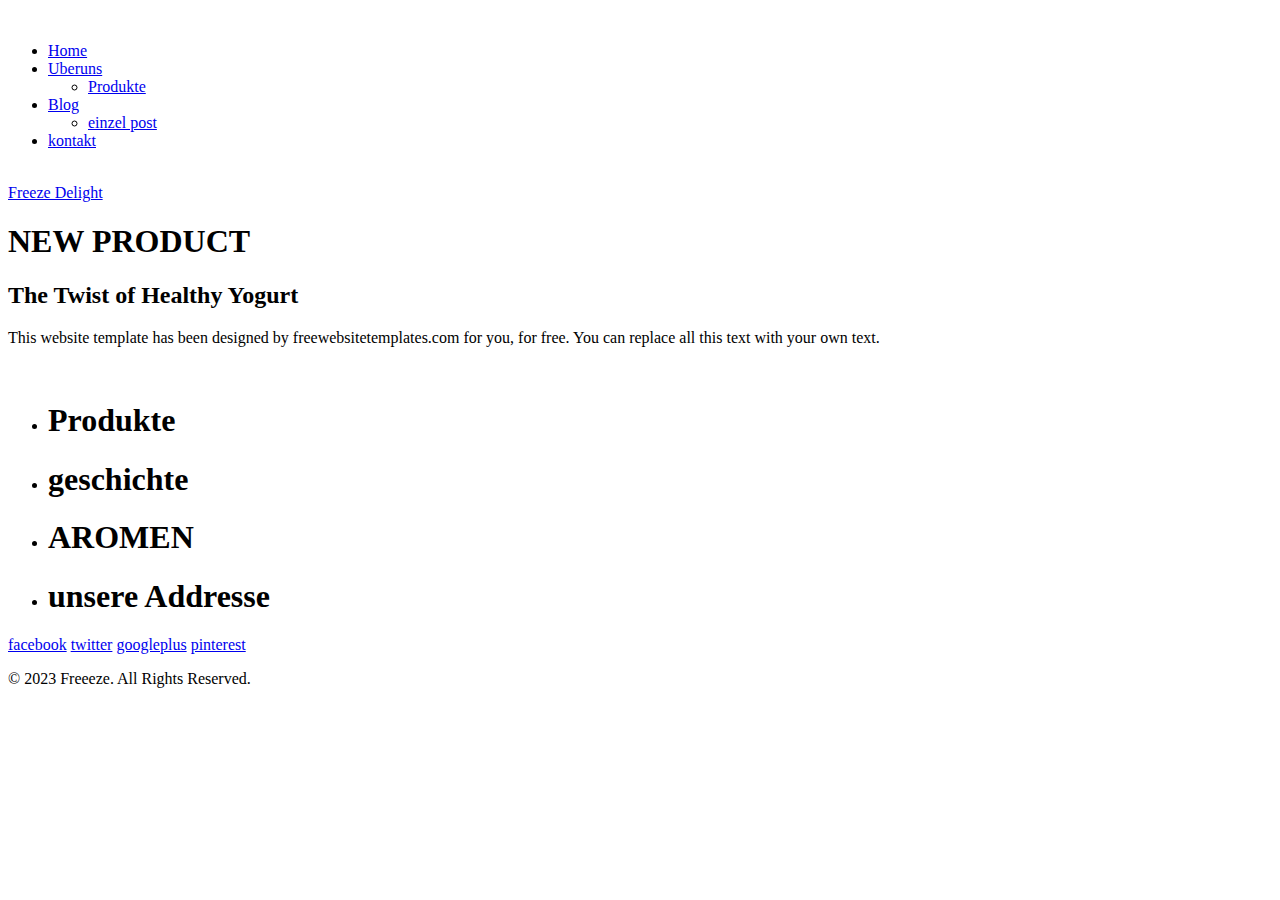
==== index.html @ 4c189489 "dded translation" ====
<!doctype html>
<!-- Website template by freewebsitetemplates.com -->
<html>
<head>
	<meta charset="UTF-8">
	<meta name="viewport" content="width=device-width, initial-scale=1.0">
	<title>Frozen Yogurt Shop</title>
	<link rel="stylesheet" href="css/style.css" type="text/css">
	<link rel="stylesheet" type="text/css" href="css/mobile.css">
	<script src="js/mobile.js" type="text/javascript"></script>
</head>
<body>
	<div id="page">
		<div id="header">
			<div>
				<a href="index.html" class="logo"><img src="images/logo.png" alt=""></a>
				<ul id="navigation">
					<li class="selected">
						<a href="index.html">Home</a>
					</li>
					<li class="menu">
						<a href="about.html">Uberuns</a>
						<ul class="primary">
							<li>
								<a href="product.html">Produkte</a>
							</li>
						</ul>
					</li>
					<li class="menu">
						<a href="blog.html">Blog</a>
						<ul class="secondary">
							<li>
								<a href="singlepost.html">einzel post</a>
							</li>
						</ul>
					</li>
					<li>
						<a href="contuct.html">kontakt</a>
					</li>
				</ul>
			</div>
		</div>
		<div id="body" class="home">
			<div class="header">
				<img src="images/bg-home.jpg" alt="">
				<div>
					<a href="product.html">Freeze Delight</a>
				</div>
			</div>
			<div class="body">
				<div>
					<div>
						<h1>NEW PRODUCT</h1>
						<h2>The Twist of Healthy Yogurt</h2>
						<p>This website template has been designed by freewebsitetemplates.com for you, for free. You can replace all this text with your own text.</p>
					</div>
					<img src="images/yogurt.jpg" alt="">
				</div>
			</div>
			<div class="footer">
				<div>
					<ul>
						<li>
							<a href="product.html" class="product"></a>
							<h1>Produkte</h1>
						</li>
						<li>
							<a href="about.html" class="about"></a>
							<h1>geschichte</h1>
						</li>
						<li>
							<a href="product.html" class="flavor"></a>
							<h1>AROMEN</h1>
						</li>
						<li>
							<a href="contact.html" class="contact"></a>
							<h1>unsere Addresse</h1>
						</li>
					</ul>
				</div>
			</div>
		</div>
		<div id="footer">
			<div>
				<div class="connect">
					<a href="http://freewebsitetemplates.com/go/facebook/" class="facebook">facebook</a>
					<a href="http://freewebsitetemplates.com/go/twitter/" class="twitter">twitter</a>
					<a href="http://freewebsitetemplates.com/go/googleplus/" class="googleplus">googleplus</a>
					<a href="http://pinterest.com/fwtemplates/" class="pinterest">pinterest</a>
				</div>
				<p>&copy; 2023 Freeeze. All Rights Reserved.</p>
			</div>
		</div>
	</div>
</body>
</html>
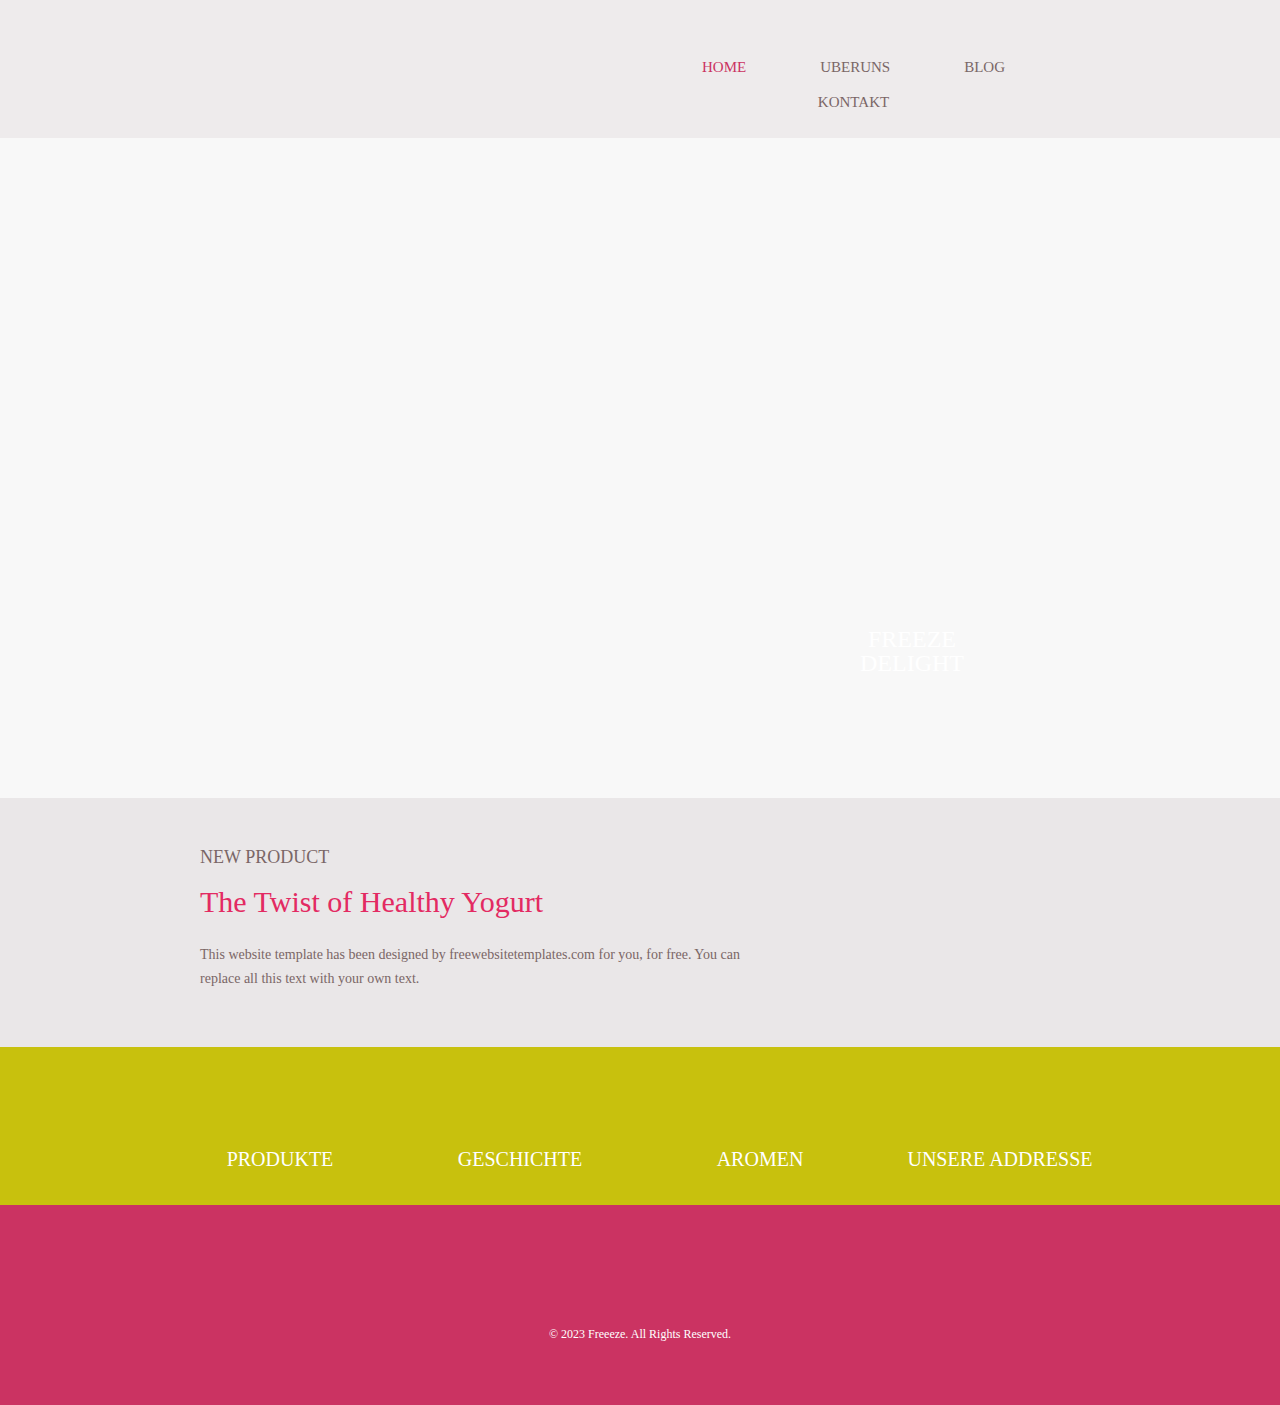
==== commit 2c703b92: "bug dded" ====
--- a/index.html
+++ b/index.html
@@ -35,7 +35,7 @@
 						</ul>
 					</li>
 					<li>
-						<a href="contuct.html">kontakt</a>
+						<a href="contact.html">kontakt</a>
 					</li>
 				</ul>
 			</div>
--- a/css/style.css
+++ b/css/style.css
@@ -0,0 +1,1076 @@
+/* Website template by freewebsitetemplates.com */
+body {
+	margin: 0;
+	padding: 0;
+	position: relative;
+	width: auto;
+}
+body #page {
+	margin: 0;
+	overflow: hidden;
+	padding: 0;
+	width: auto;
+}
+a {
+	text-decoration: none;
+	outline: none;
+}
+a:active {
+	background: none;
+}
+img {
+	border: none;
+}
+/*-------------------------------------------FONTS---------------------------------------------*/
+@font-face {
+	font-family: 'roboto-regular-webfont';
+	src: url('../fonts/roboto-regular-webfont.eot');
+	src: url('../fonts/roboto-regular-webfont.woff') format('woff'), url('../fonts/roboto-regular-webfont.ttf') format('truetype'), url('../fonts/roboto-regular-webfont.svg') format('svg');
+}
+@font-face {
+	font-family: 'quicksand-bold-webfont';
+	src: url('../fonts/quicksand-bold-webfont.eot');
+	src: url('../fonts/quicksand-bold-webfont.woff') format('woff'), url('../fonts/quicksand-bold-webfont.ttf') format('truetype'), url('../fonts/quicksand-bold-webfont.svg') format('svg');
+}
+@font-face {
+	font-family: 'magra-bold-webfont';
+	src: url('../fonts/magra-bold-webfont.eot');
+	src: url('../fonts/magra-bold-webfont.woff') format('woff'), url('../fonts/magra-bold-webfont.ttf') format('truetype'), url('../fonts/magra-bold-webfont.svg') format('svg');
+}
+@font-face {
+	font-family: 'lato-regular-webfont';
+	src: url('../fonts/lato-regular-webfont.eot');
+	src: url('../fonts/lato-regular-webfont.woff') format('woff'), url('../fonts/lato-regular-webfont.ttf') format('truetype'), url('../fonts/lato-regular-webfont.svg') format('svg');
+}
+@font-face {
+	font-family: 'lato-bold-webfont';
+	src: url('../fonts/lato-bold-webfont.eot');
+	src: url('../fonts/lato-bold-webfont.woff') format('woff'), url('../fonts/lato-bold-webfont.ttf') format('truetype'), url('../fonts/lato-bold-webfont.svg') format('svg');
+}
+/*----------------------------------------header-styles---------------------------------------*/
+#header {
+	background-color: #eeebec;
+	margin: 0;
+	padding: 0;
+	position: relative;
+	width: 100%;
+}
+#header div {
+	margin: 0 auto;
+	max-width: 940px;
+	overflow: hidden;
+	padding: 41px 10px 27px;
+}
+#header div a.logo {
+	float: left;
+	margin: 0 0 0 29px;
+	padding: 0;
+	width: auto;
+}
+#header div a.logo img {
+	display: block;
+	margin: 0;
+	padding: 0;
+	width: auto;
+}
+#header div ul {
+	display: inline-block;
+	float: right;
+	list-style: none outside none;
+	margin: 0 auto;
+	padding: 17px 0 0;
+	text-align: center;
+	width: 513px;
+}
+#header div ul li {
+	display: inline-block;
+	*float: left; /* Needed for IE7 and old versions */
+	margin: 0 35px;
+	padding: 0;
+	position: relative;
+	width: auto;
+}
+#header div ul li a {
+	color: #7a6666;
+	font-family: lato-regular-webfont;
+	font-size: 15px;
+	font-weight: normal;
+	line-height: 15px;
+	margin: 0;
+	padding: 0;
+	text-align: center;
+	text-transform: uppercase;
+}
+#header div ul li.selected a, #header div ul li.selected a:hover {
+	color: #cb3362;
+}
+#header div ul li a:hover, #header div ul li.menu:hover ul li a {
+	color: #c8c10d;
+}
+#header div ul li ul li a {
+	color: #cb3362;
+	font-family: lato-regular-webfont;
+	font-size: 15px;
+	font-weight: normal;
+	line-height: 15px;
+	margin: 0;
+	padding: 0;
+	text-align: center;
+	text-transform: uppercase;
+}
+#header div ul li.menu {
+	min-height: 35px;
+	z-index: 80;
+}
+#header div ul li.menu ul {
+	display: block;
+	float: none;
+	left: -99999px;
+	margin: 0;
+	padding: 0;
+	position: absolute;
+	top: 24px;
+	width: 106px;
+	z-index: 90;
+}
+#header div ul li.menu:hover ul.primary, #header div ul li.menu ul#selected.primary {
+	left: -30px;
+}
+#header div ul li.menu:hover ul.secondary, #header div ul li.menu ul#selected.secondary {
+	left: -27px;
+}
+#header div ul li.menu ul li {
+	float: none;
+	margin: 0;
+	padding: 0;
+}
+/*----------------------------------------body-home-styles---------------------------------------*/
+#body.home {
+	margin: 0;
+	overflow: hidden;
+	padding: 0;
+	position: relative;
+	width: 100%;
+}
+#body.home div.header {
+	background-color: #f8f8f8;
+	margin: 0;
+	max-width: none;
+	overflow: hidden;
+	padding: 0;
+	width: 100%;
+}
+#body.home div.header img {
+	display: block;
+	left: 50%;
+	margin: 0 auto 0 -563px;
+	padding: 0;
+	position: absolute;
+	width: 1126px;
+}
+#body.home div.header div {
+	margin: 0 auto;
+	max-width: 960px;
+	min-height: 660px;
+	padding: 0;
+	position: relative;
+}
+#body.home div.header div a {
+	background: url(../images/icons.png) no-repeat 0 -128px;
+	color: #FFFFFF;
+	display: block;
+	font-family: quicksand-bold-webfont;
+	font-size: 24px;
+	font-weight: normal;
+	height: 99px;
+	line-height: 24px;
+	margin: 0;
+	padding: 52px 0 0;
+	position: absolute;
+	right: 130px;
+	text-align: center;
+	text-transform: uppercase;
+	top: 437px;
+	width: 156px;
+	z-index: 90;
+}
+#body.home div.body {
+	background-color: #eae7e8;
+	margin: 0;
+	max-width: none;
+	padding: 0;
+	width: 100%;
+}
+#body.home div.body div {
+	margin: 0 auto;
+	max-width: 960px;
+	overflow: hidden;
+	padding: 0;
+}
+#body.home div.body div div {
+	float: left;
+	margin: 0;
+	padding: 0 0 0 40px;
+	width: 560px;
+}
+#body.home div.body div img {
+	display: block;
+	float: right;
+	left: 0;
+	margin: 0;
+	padding: 0;
+	position: relative;
+	width: auto;
+}
+#body.home div.body div div h1 {
+	color: #7A6666;
+	display: block;
+	font-family: lato-bold-webfont;
+	font-size: 18px;
+	font-weight: normal;
+	line-height: 24px;
+	margin: 0;
+	padding: 47px 0 18px;
+	text-align: left;
+	text-transform: uppercase;
+	width: 560px;
+}
+#body.home div.body div div h2 {
+	color: #E32A62;
+	display: block;
+	font-family: magra-bold-webfont;
+	font-size: 30px;
+	font-weight: normal;
+	line-height: 30px;
+	margin: 0;
+	padding: 0 0 26px;
+	text-align: left;
+	text-transform: none;
+	width: 560px;
+}
+#body.home div.body div div p {
+	color: #7a6666;
+	display: block;
+	font-family: roboto-regular-webfont;
+	font-size: 14px;
+	font-weight: normal;
+	line-height: 24px;
+	margin: 0;
+	padding: 0;
+	text-align: left;
+	width: 560px;
+}
+#body.home div.body div div p a {
+	color: #7a6666;
+	display: block;
+	font-family: roboto-regular-webfont;
+	font-size: 14px;
+	font-weight: normal;
+	line-height: 24px;
+	margin: 0;
+	padding: 0;
+	text-decoration: underline;
+}
+#body.home div.body div div p a:hover {
+	color: #c8c10d;
+}
+#body.home div.footer {
+	background-color: #c8c10d;
+	margin: 0;
+	max-width: none;
+	padding: 0;
+	width: 100%;
+}
+#body.home div.footer div {
+	margin: 0 auto;
+	max-width: 960px;
+	padding: 0;
+}
+#body.home div.footer div ul {
+	display: inline-block;
+	list-style: none outside none;
+	margin: 0;
+	padding: 36px 0 32px;
+	width: 100%;
+}
+#body.home div.footer div ul li {
+	float: left;
+	margin: 0 10px;
+	padding: 0;
+	width: 220px;
+}
+#body.home div.footer div ul li a {
+	background: url(../images/icons.png) no-repeat; /*Hier ist der Fehler, ein Kollege hat wohl vergessen, die Auskommentierung zu entfernen.*/
+	display: block;
+	height: 44px;
+	margin: 0 auto 22px;
+	padding: 0;
+	width: 80px;
+}
+#body.home div.footer div ul li a.product {
+	background-position: 0 -372px;
+}
+#body.home div.footer div ul li a.about {
+	background-position: 0 -418px;
+}
+#body.home div.footer div ul li a.flavor {
+	background-position: 0 -280px;
+}
+#body.home div.footer div ul li a.contact {
+	float: none;
+	background-position: 0 -326px;
+}
+#body.home div.footer div ul li h1 {
+	color: #ffffff;
+	font-family: lato-regular-webfont;
+	font-size: 20px;
+	font-weight: normal;
+	line-height: 20px;
+	margin: 0;
+	padding: 0;
+	text-align: center;
+	text-transform: uppercase;
+}
+/*----------------------------------------body-styles---------------------------------------*/
+#body {
+	margin: 0;
+	overflow: hidden;
+	padding: 0;
+	position: relative;
+	width: 100%;
+}
+#body div.header {
+	background-color: #c8c10d;
+	margin: 0 auto;
+	max-width: none;
+	overflow: hidden;
+	padding: 0;
+}
+#body div.header div {
+	margin: 0 auto;
+	max-width: 960px;
+	padding: 0;
+}
+#body div.header div h1 {
+	color: #FFFFFF;
+	font-family: lato-regular-webfont;
+	font-size: 30px;
+	font-weight: normal;
+	line-height: 30px;
+	margin: 0;
+	padding: 28px 0 23px;
+	text-align: center;
+	text-transform: uppercase;
+}
+#body div.body {
+	background-color: #ebebed;
+	margin: 0;
+	max-width: none;
+	min-height: 249px;
+	overflow: hidden;
+	padding: 0;
+	width: 100%;
+}
+#body div.body img {
+	display: block;
+	left: 50%;
+	margin: 0 auto 0 -507px;
+	padding: 0;
+	position: absolute;
+	width: 1014px;
+}
+#body div.footer {
+	margin: 0 auto;
+	max-width: 960px;
+	overflow: hidden;
+	padding: 40px 0 110px;
+}
+#body div.footer div.sidebar {
+	background-color: #EFEDEE;
+	float: left;
+	margin: 0 10px 0 40px;
+	padding: 36px 0 34px;
+	width: 280px;
+}
+#body div.footer div.article {
+	float: left;
+	margin: 0;
+	padding: 0 0 0 30px;
+	width: 560px;
+}
+#body div.footer div.sidebar h1 {
+	display: block;
+	line-height: 48px;
+	margin: 0 auto;
+	padding: 0 0 50px;
+	text-align: center;
+	width: 193px;
+}
+#body div.footer div.sidebar p {
+	display: block;
+	line-height: 48px;
+	margin: 0 auto;
+	text-align: center;
+	width: 169px;
+}
+#body div.footer div h1 {
+	color: #CB3362;
+	font-family: lato-regular-webfont;
+	font-size: 24px;
+	font-weight: normal;
+	line-height: 24px;
+	margin: 0;
+	padding: 0 0 27px;
+	text-align: left;
+	text-transform: uppercase;
+}
+#body div.footer div p, #body div.footer div span {
+	color: #7A6666;
+	font-family: roboto-regular-webfont;
+	font-size: 14px;
+	font-weight: normal;
+	line-height: 24px;
+	margin: 0;
+	padding: 0 0 24px;
+	text-align: left;
+}
+#body div.footer div span {
+	display: block;
+	margin: 0;
+	padding: 0;
+}
+#body div.footer div p a {
+	color: #7a6666;
+	font-family: roboto-regular-webfont;
+	font-size: 14px;
+	font-weight: normal;
+	line-height: 24px;
+	margin: 0;
+	padding: 0;
+	text-decoration: underline;
+}
+#body div.footer div p a:hover, #body div ul li p a:hover, #body div.blog .featured ul li div p a:hover, #body div.blog .sidebar p a:hover, #body div.blog .featured p a:hover, #body.contact div.body div div p a:hover {
+	color: #c8c10d;
+}
+#body div {
+	margin: 0 auto;
+	max-width: 960px;
+	padding: 7px 0 57px;
+}
+#body div ul {
+	display: inline-block;
+	list-style: none outside none;
+	margin: 0;
+	overflow: hidden;
+	padding: 0 0 22px;
+	width: 100%;
+}
+#body div ul li {
+	float: left;
+	margin: 0 10px;
+	padding: 0;
+	width: 220px;
+}
+#body div ul li h1 {
+	color: #E32A62;
+	font-family: magra-bold-webfont;
+	font-size: 28px;
+	font-weight: normal;
+	line-height: 28px;
+	margin: 0;
+	padding: 87px 0 27px 30px;
+	text-align: left;
+	text-transform: capitalize;
+}
+#body div ul li p {
+	color: #7A6666;
+	font-family: roboto-regular-webfont;
+	font-size: 14px;
+	font-weight: normal;
+	line-height: 24px;
+	margin: 0;
+	padding: 0 0 0 30px;
+	text-align: left;
+	width: 190px;
+}
+#body div ul li p a {
+	color: #7a6666;
+	font-family: roboto-regular-webfont;
+	font-size: 14px;
+	font-weight: normal;
+	line-height: 24px;
+	margin: 0;
+	padding: 0;
+	text-decoration: underline;
+}
+#body div ul li img {
+	display: block;
+	margin: 0 auto 15px;
+	padding: 0;
+	width: auto;
+}
+#body div ul li h2 {
+	color: #e32a62;
+	font-family: lato-regular-webfont;
+	font-size: 20px;
+	font-weight: normal;
+	line-height: 24px;
+	margin: 0;
+	padding: 0;
+	text-align: center;
+	text-transform: uppercase;
+}
+#body div.blog {
+	margin: 0 auto;
+	max-width: 960px;
+	overflow: hidden;
+	padding: 98px 0 146px;
+}
+#body div.singlepost {
+	margin: 0 auto;
+	max-width: 960px;
+	overflow: hidden;
+	padding: 98px 0 99px;
+}
+#body div.blog .featured {
+	float: left;
+	margin: 0 10px;
+	padding: 0;
+	width: 620px;
+}
+#body div.singlepost .featured {
+	float: left;
+	margin: 0 10px;
+	padding: 0;
+	width: 620px;
+}
+#body div.blog .featured ul {
+	display: inline-block;
+	list-style: none;
+	margin: 0;
+	overflow: hidden;
+	padding: 0;
+	width: 100%;
+}
+#body div.blog .featured ul li:first-child {
+	margin: 0 0 50px 0;
+}
+#body div.blog .featured ul li {
+	background: url(../images/bg-border.gif) no-repeat bottom center;
+	float: none;
+	margin: 0 0 39px;
+	overflow: hidden;
+	padding: 0;
+	width: auto;
+}
+#body div.blog .featured ul li img {
+	float: left;
+	margin: 2px 0 0;
+	padding: 0 30px;
+	width: auto;
+}
+#body div.blog .featured ul li div {
+	float: left;
+	margin: 0;
+	padding: 0 0 36px 10px;
+	width: 370px;
+}
+#body div.blog .featured ul li div h1 {
+	color: #CB3362;
+	font-family: lato-regular-webfont;
+	font-size: 24px;
+	font-weight: normal;
+	line-height: 24px;
+	margin: 0;
+	padding: 0 0 3px;
+	text-align: left;
+	text-transform: uppercase;
+}
+#body div.blog .featured ul li div span {
+	color: #7A6666;
+	display: block;
+	font-family: roboto-regular-webfont;
+	font-size: 12px;
+	font-weight: normal;
+	line-height: 24px;
+	margin: 0;
+	padding: 0 0 24px;
+	text-align: left;
+	text-transform: none;
+}
+#body div.blog .featured ul li div p {
+	color: #7a6666;
+	font-family: roboto-regular-webfont;
+	font-size: 14px;
+	font-weight: normal;
+	line-height: 24px;
+	margin: 0;
+	padding: 0 0 39px 0;
+	text-align: left;
+	width: 100%;
+}
+#body div.blog .featured ul li div p a {
+	color: #7a6666;
+	font-family: roboto-regular-webfont;
+	font-size: 14px;
+	font-weight: normal;
+	line-height: 24px;
+	margin: 0;
+	padding: 0;
+	text-decoration: underline;
+}
+#body div.blog .featured ul li div a.more {
+	border: 2px solid #cbb5bc;
+	color: #a5838e;
+	display: block;
+	font-family: lato-bold-webfont;
+	font-size: 16px;
+	font-weight: normal;
+	height: 36px;
+	line-height: 36px;
+	margin: 0;
+	padding: 0;
+	text-align: center;
+	text-transform: uppercase;
+	width: 156px;
+}
+#body div.blog .featured ul li div a.more:hover {
+	background-color: #c8c10d;
+	border: none;
+	color: #ffffff;
+	height: 40px;
+	line-height: 40px;
+	width: 160px;
+}
+#body div.blog .featured a.load {
+	border: 2px solid #cbb5bc;
+	color: #a5838e;
+	display: block;
+	font-family: lato-bold-webfont;
+	font-size: 16px;
+	font-weight: normal;
+	height: 36px;
+	line-height: 36px;
+	margin: 0 auto;
+	padding: 0;
+	text-align: center;
+	text-transform: uppercase;
+	width: 156px;
+}
+#body div.blog .featured a.load:hover {
+	background-color: #cb3362;
+	border: none;
+	color: #ffffff;
+	height: 40px;
+	line-height: 40px;
+	width: 160px;
+}
+#body div.blog .sidebar {
+	background-color: #EFEDEE;
+	float: left;
+	margin: 0;
+	padding: 0 0 71px;
+	width: 280px;
+}
+#body div.singlepost .sidebar {
+	background-color: #EFEDEE;
+	float: left;
+	margin: 0;
+	padding: 0 0 71px;
+	width: 280px;
+}
+#body div.blog .sidebar h1, #body div.singlepost .sidebar h1 {
+	color: #CB3362;
+	font-family: magra-bold-webfont;
+	font-size: 30px;
+	font-weight: normal;
+	line-height: 30px;
+	margin: 0;
+	padding: 42px 0 29px;
+	text-align: center;
+	text-transform: capitalize;
+}
+#body div.blog .sidebar img, #body div.singlepost .sidebar img {
+	display: block;
+	margin: 0 auto;
+	padding: 0;
+	width: auto;
+}
+#body div.blog .sidebar h2, #body div.singlepost .sidebar h2 {
+	color: #CB3362;
+	font-family: lato-regular-webfont;
+	font-size: 24px;
+	font-weight: normal;
+	line-height: 24px;
+	margin: 0;
+	padding: 34px 0 3px;
+	text-align: center;
+	text-transform: uppercase;
+}
+#body div.blog .sidebar span, #body div.singlepost .sidebar span {
+	color: #7A6666;
+	display: block;
+	font-family: roboto-regular-webfont;
+	font-size: 12px;
+	font-weight: normal;
+	line-height: 24px;
+	margin: 0;
+	padding: 0 0 24px;
+	text-align: center;
+	text-transform: none;
+}
+#body div.blog .sidebar p, #body div.singlepost .sidebar p {
+	color: #7A6666;
+	display: block;
+	font-family: roboto-regular-webfont;
+	font-size: 14px;
+	font-weight: normal;
+	line-height: 24px;
+	margin: 0 auto;
+	padding: 0 0 64px;
+	text-align: center;
+	text-transform: none;
+	width: 200px;
+}
+#body div.blog .sidebar p a, #body div.singlepost .sidebar p a {
+	color: #7a6666;
+	font-family: roboto-regular-webfont;
+	font-size: 14px;
+	font-weight: normal;
+	line-height: 24px;
+	margin: 0;
+	padding: 0;
+	text-decoration: underline;
+}
+#body div.blog .sidebar a.more, #body div.singlepost .sidebar a.more {
+	border: 2px solid #d3c2c7;
+	color: #a5838e;
+	display: block;
+	font-family: lato-bold-webfont;
+	font-size: 16px;
+	font-weight: normal;
+	height: 36px;
+	line-height: 36px;
+	margin: 0 auto;
+	padding: 0;
+	text-align: center;
+	text-transform: uppercase;
+	width: 156px;
+}
+#body div.blog .sidebar a.more:hover, #body div.singlepost .sidebar a.more:hover {
+	background-color: #c8c10d;
+	border: none;
+	color: #ffffff;
+	height: 40px;
+	line-height: 40px;
+	width: 160px;
+}
+#body div.singlepost .featured img {
+	display: block;
+	margin: 0;
+	padding: 1px 0 0 30px;
+	width: auto;
+}
+#body div.singlepost .featured h1 {
+	color: #CB3362;
+	font-family: lato-regular-webfont;
+	font-size: 24px;
+	font-weight: normal;
+	line-height: 24px;
+	margin: 0;
+	padding: 40px 0 4px 30px;
+	text-align: left;
+	text-transform: uppercase;
+}
+#body div.singlepost .featured span {
+	color: #7A6666;
+	display: block;
+	font-family: Arial;
+	font-size: 12px;
+	font-weight: normal;
+	line-height: 24px;
+	margin: 0;
+	padding: 0 0 23px 30px;
+	text-align: left;
+	text-transform: none;
+}
+#body div.singlepost .featured p {
+	color: #7A6666;
+	font-family: Arial;
+	font-size: 14px;
+	font-weight: normal;
+	line-height: 24px;
+	margin: 0;
+	padding: 0 0 24px 30px;
+	text-align: left;
+}
+#body div.singlepost .featured p a {
+	color: #7a6666;
+	font-family: Arial;
+	font-size: 14px;
+	font-weight: normal;
+	line-height: 24px;
+	margin: 0;
+	padding: 0;
+	text-decoration: underline;
+}
+#body div.singlepost .featured a.load {
+	border: 2px solid #CBB5BC;
+	color: #A5838E;
+	display: block;
+	font-family: lato-bold-webfont;
+	font-size: 16px;
+	font-weight: normal;
+	height: 36px;
+	line-height: 36px;
+	margin: 63px auto 0;
+	padding: 0;
+	text-align: center;
+	text-transform: uppercase;
+	width: 156px;
+}
+#body div.singlepost .featured a.load:hover {
+	background-color: #c8c10d;
+	border: none;
+	color: #ffffff;
+	height: 40px;
+	line-height: 40px;
+	width: 160px;
+}
+#body.contact div.body {
+	background: url(../images/map.jpg) no-repeat center top #b5aaad;
+	margin: 0;
+	max-width: none;
+	padding: 0;
+	width: 100%;
+}
+#body.contact div.body div {
+	margin: 0 auto;
+	max-width: 960px;
+	overflow: hidden;
+	padding: 39px 0 0;
+}
+#body.contact div.body div div {
+	background: url(../images/bg-transparent.png) repeat;
+	margin: 0 auto;
+	overflow: hidden;
+	padding: 30px 0 35px 133px;
+	width: 747px;
+}
+#body.contact div.body div div img {
+	float: left;
+	left: auto;
+	margin: 0 38px 0 0;
+	padding: 0;
+	position: relative;
+	width: auto;
+}
+#body.contact div.body div div h1 {
+	color: #CB3362;
+	float: left;
+	font-family: lato-regular-webfont;
+	font-size: 24px;
+	font-weight: normal;
+	line-height: 24px;
+	margin: 0;
+	padding: 15px 0 4px;
+	text-align: left;
+	text-transform: uppercase;
+	width: 510px;
+}
+#body.contact div.body div div p {
+	color: #7a6666;
+	float: left;
+	font-family: roboto-regular-webfont;
+	font-size: 14px;
+	font-weight: normal;
+	line-height: 24px;
+	margin: 0;
+	padding: 0;
+	text-align: left;
+	width: 510px;
+}
+#body.contact div.body div div p a {
+	color: #7a6666;
+	font-family: roboto-regular-webfont;
+	font-size: 14px;
+	font-weight: normal;
+	line-height: 24px;
+	margin: 0;
+	padding: 0;
+	text-decoration: underline;
+}
+#body div.footer .contact {
+	float: left;
+	margin: 0 10px 0 0;
+	max-width: none;
+	padding: 0 0 61px 40px;
+	width: 590px;
+}
+#body div.footer .contact h1 {
+	color: #CB3362;
+	float: none;
+	font-family: lato-regular-webfont;
+	font-size: 24px;
+	font-weight: normal;
+	line-height: 24px;
+	margin: 0;
+	padding: 0 0 43px;
+	text-align: left;
+	text-transform: uppercase;
+	width: auto;
+}
+#body div.footer .contact form {
+	margin: 0;
+	overflow: hidden;
+	padding: 0;
+	width: 560px;
+}
+#body div.footer .contact form input {
+	background: none;
+	border: 1px solid #B6ADB0;
+	color: #7A6666;
+	display: block;
+	font-family: lato-regular-webfont;
+	font-size: 14px;
+	font-weight: normal;
+	height: 38px;
+	line-height: 38px;
+	margin: 0 0 8px;
+	padding: 0 0 0 10px;
+	text-align: left;
+	width: 548px;
+}
+#body div.footer .contact form textarea {
+	background: none;
+	border: 1px solid #B6ADB0;
+	color: #7A6666;
+	display: block;
+	font-family: lato-regular-webfont;
+	font-size: 14px;
+	font-weight: normal;
+	height: 270px;
+	line-height: 24px;
+	margin: 0 0 9px;
+	overflow: auto;
+	padding: 7px 0 0 10px;
+	resize: none;
+	text-align: left;
+	width: 548px;
+}
+#body div.footer .contact form input#submit {
+	background: none;
+	border: 2px solid #c5abb4;
+	color: #a5838e;
+	cursor: pointer;
+	display: block;
+	font-family: lato-bold-webfont;
+	font-size: 16px;
+	font-weight: normal;
+	height: 40px;
+	line-height: 36px;
+	margin: 0;
+	padding: 0;
+	text-align: center;
+	text-transform: uppercase;
+	width: 141px;
+}
+#body div.footer .contact form input#submit:hover {
+	background-color: #c8c10d;
+	border: none;
+	height: 40px;
+	width: 141px;
+}
+#body div.footer .section {
+	background-color: #EFEDEE;
+	float: left;
+	margin: 0;
+	max-width: none;
+	padding: 0 0 35px;
+	width: 280px;
+}
+#body div.footer .section h1 {
+	color: #CB3362;
+	display: block;
+	font-family: lato-regular-webfont;
+	font-size: 24px;
+	font-weight: normal;
+	line-height: 24px;
+	margin: 0 auto;
+	padding: 24px 0 27px;
+	text-align: center;
+	text-transform: uppercase;
+	width: 202px;
+}
+#body div.footer .section p {
+	color: #7A6666;
+	display: block;
+	font-family: roboto-regular-webfont;
+	font-size: 14px;
+	font-weight: normal;
+	line-height: 24px;
+	margin: 0 auto;
+	padding: 0;
+	text-align: center;
+	width: 202px;
+}
+#body div.footer .section p a {
+}
+#body div.footer .section p a:hover {
+}
+/*----------------------------------------footer-styles---------------------------------------*/
+#footer {
+	background-color: #cb3362;
+	margin: 0;
+	padding: 0;
+	width: 100%;
+}
+#footer div {
+	margin: 0 auto;
+	max-width: 960px;
+	overflow: hidden;
+	padding: 59px 0 13px;
+}
+#footer div p {
+	color: #FFFFFF;
+	display: block;
+	font-family: roboto-regular-webfont;
+	font-size: 12px;
+	font-weight: normal;
+	line-height: 15px;
+	margin: 0;
+	padding: 33px 0 50px;
+	text-align: center;
+	text-transform: none
+}
+#footer div .connect {
+	display: block;
+	height: 30px;
+	margin: 0 auto;
+	max-width: none;
+	overflow: hidden;
+	padding: 0;
+	width: 240px;
+}
+#footer div .connect a {
+	background: url(../images/icons.png) no-repeat;
+	display: block;
+	float: left;
+	height: 30px;
+	margin: 0 15px;
+	padding: 0;
+	text-indent: -99999px;
+	width: 30px;
+}
+#footer div .connect a.facebook {
+	background-position: 0 0;
+}
+#footer div .connect a.googleplus {
+	background-position: 0 -32px;
+}
+#footer div .connect a.pinterest {
+	background-position: 0 -64px;
+}
+#footer div .connect a.twitter {
+	background-position: 0 -96px;
+}
